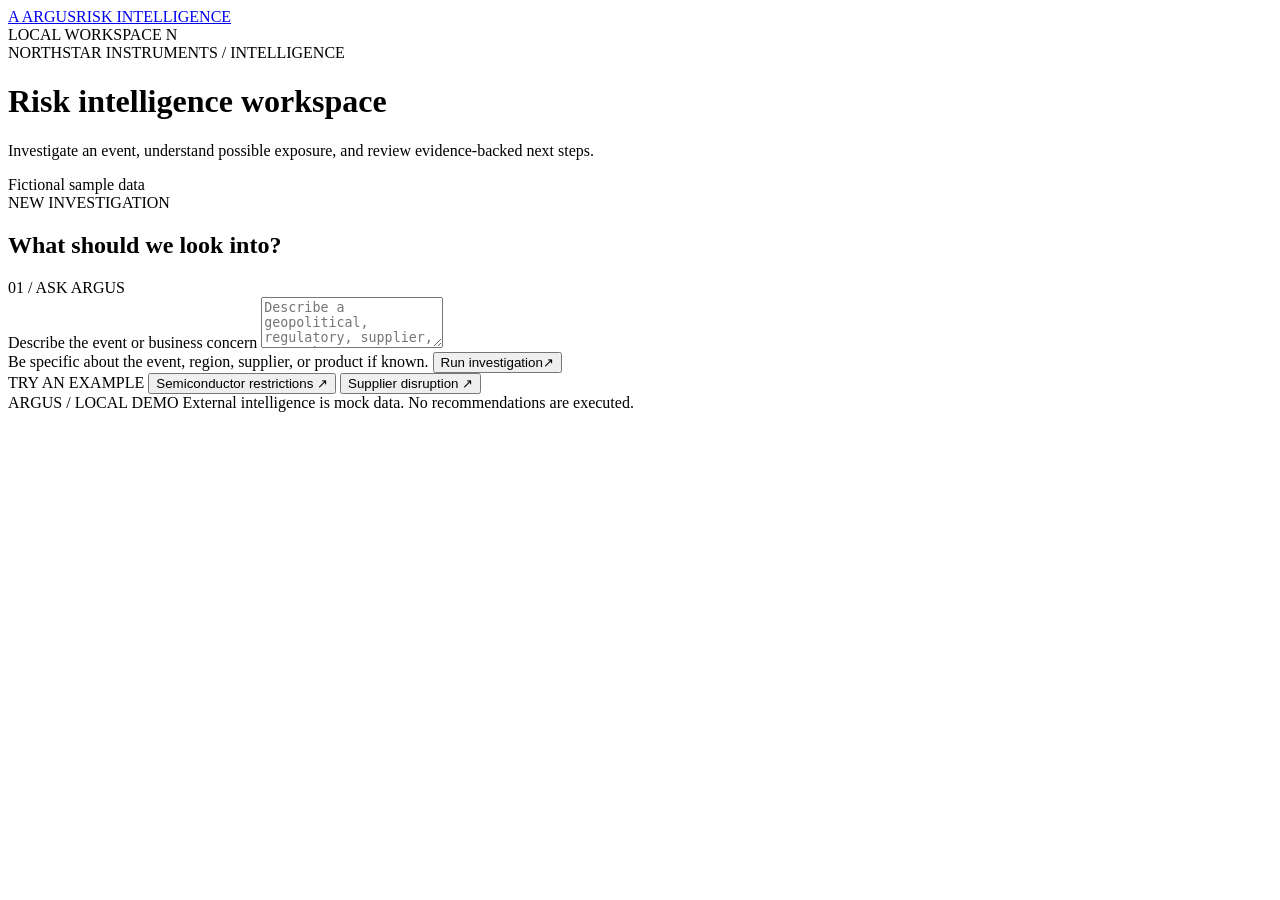
==== web/index.html @ 16a0c3e6 "New project" ====
<!doctype html>
<html lang="en">
<head>
  <meta charset="utf-8">
  <meta name="viewport" content="width=device-width, initial-scale=1">
  <meta name="theme-color" content="#101a24">
  <title>ARGUS | Risk intelligence</title>
  <link rel="stylesheet" href="/assets/styles.css">
  <script src="/assets/app.js" defer></script>
</head>
<body>
  <header class="topbar">
    <a class="brand" href="/" aria-label="ARGUS home">
      <span class="brand-mark" aria-hidden="true">A</span>
      <span>ARGUS<span class="brand-subtitle">RISK INTELLIGENCE</span></span>
    </a>
    <div class="topbar-right">
      <span class="local-indicator"><span></span> LOCAL WORKSPACE</span>
      <span class="avatar" aria-hidden="true">N</span>
    </div>
  </header>

  <main class="page-shell">
    <div class="page-heading">
      <div>
        <div class="eyebrow">NORTHSTAR INSTRUMENTS <span>/</span> INTELLIGENCE</div>
        <h1>Risk intelligence workspace</h1>
        <p class="intro">Investigate an event, understand possible exposure, and review evidence-backed next steps.</p>
      </div>
      <div class="sample-label"><span class="sample-dot"></span> Fictional sample data</div>
    </div>

    <section class="query-card" aria-labelledby="query-title">
      <div class="query-heading">
        <div>
          <div class="section-kicker">NEW INVESTIGATION</div>
          <h2 id="query-title">What should we look into?</h2>
        </div>
        <span class="query-step"><span>01</span> / ASK ARGUS</span>
      </div>
      <form id="investigation-form">
        <label class="visually-hidden" for="question">Describe the event or business concern</label>
        <textarea id="question" name="question" maxlength="2000" rows="3" required
          placeholder="Describe a geopolitical, regulatory, supplier, or market event..."></textarea>
        <div class="form-bottom">
          <span class="input-hint">Be specific about the event, region, supplier, or product if known.</span>
          <button class="primary-button" id="submit-button" type="submit">
            <span>Run investigation</span><span class="button-arrow" aria-hidden="true">↗</span>
          </button>
        </div>
      </form>
      <div class="examples" aria-label="Example questions">
        <span class="examples-label">TRY AN EXAMPLE</span>
        <button type="button" class="example-chip" data-question="There are reports of new semiconductor export restrictions. Investigate what changed, check whether our suppliers or products may be exposed, estimate risk and recommend next actions.">Semiconductor restrictions <span aria-hidden="true">↗</span></button>
        <button type="button" class="example-chip" data-question="A supplier may have announced a production delay. Check the available evidence for Northstar exposure and recommend next steps.">Supplier disruption <span aria-hidden="true">↗</span></button>
      </div>
      <div class="error-banner" id="error-banner" role="alert" hidden></div>
    </section>

    <div class="loading-card" id="loading-card" role="status" hidden>
      <span class="spinner" aria-hidden="true"></span>
      <div><strong>ARGUS is investigating</strong><span>Reviewing available evidence and internal exposure...</span></div>
    </div>

    <section class="results" id="results" aria-live="polite" hidden>
      <div class="results-heading">
        <div>
          <div class="section-kicker">INVESTIGATION RESULTS</div>
          <h2>Assessment overview</h2>
        </div>
        <span class="gate-badge" id="gate-badge"></span>
      </div>

      <div class="score-grid" id="score-grid"></div>
      <div class="results-columns">
        <div class="main-column">
          <section class="panel report-panel">
            <div class="panel-heading">
              <div><span class="panel-icon">▤</span><h3>Executive report</h3></div>
              <span class="panel-note">FACTS · INFERENCE · UNCERTAINTY</span>
            </div>
            <pre class="report-text" id="report-text"></pre>
          </section>

          <section class="panel">
            <div class="panel-heading">
              <div><span class="panel-icon">↗</span><h3>Recommended next steps</h3></div>
              <span class="count-badge" id="action-count"></span>
            </div>
            <div class="card-list" id="actions-list"></div>
          </section>

          <section class="panel">
            <div class="panel-heading">
              <div><span class="panel-icon">◎</span><h3>Evidence reviewed</h3></div>
              <span class="count-badge" id="evidence-count"></span>
            </div>
            <div class="card-list" id="evidence-list"></div>
          </section>
        </div>
        <aside class="side-column">
          <section class="panel">
            <div class="panel-heading"><div><span class="panel-icon">≋</span><h3>Risk dimensions</h3></div></div>
            <div id="dimensions-list"></div>
            <div class="formula-box"><span>SCORING METHOD</span><code id="formula-text"></code></div>
          </section>
          <section class="panel">
            <div class="panel-heading"><div><span class="panel-icon">⚑</span><h3>Conflicts &amp; caveats</h3></div><span class="count-badge" id="conflict-count"></span></div>
            <div class="card-list" id="conflicts-list"></div>
            <div class="limitations-list" id="limitations-list"></div>
          </section>
          <div class="trust-note"><span aria-hidden="true">◈</span><p>ARGUS provides decision support, not a decision. Verify critical information and obtain human approval before acting.</p></div>
        </aside>
      </div>
    </section>

    <footer class="page-footer">
      <span>ARGUS <span class="footer-divider">/</span> LOCAL DEMO</span>
      <span>External intelligence is mock data. No recommendations are executed.</span>
    </footer>
  </main>
</body>
</html>
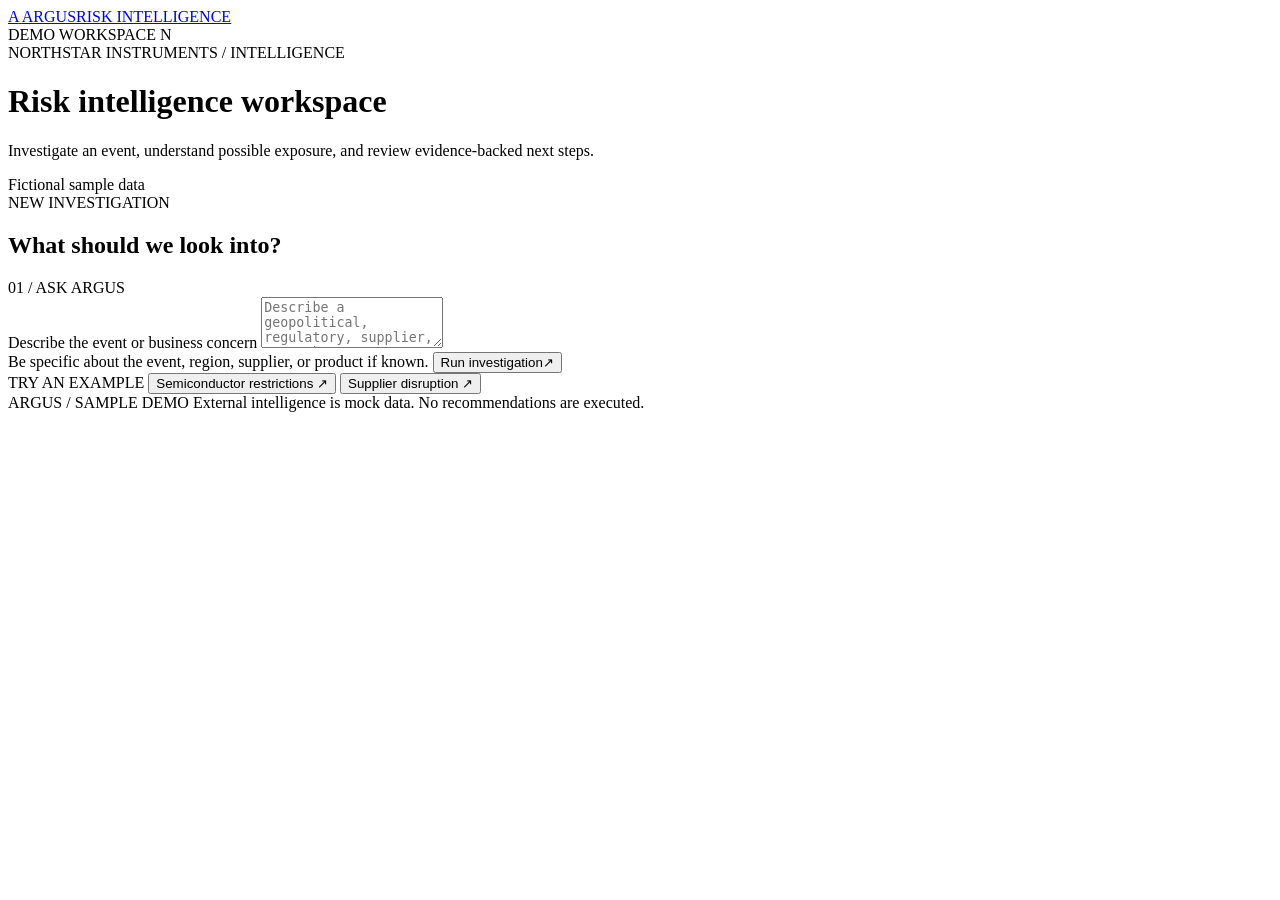
==== commit 61a3185e: "Prepare project for Vercel deployment" ====
--- a/web/index.html
+++ b/web/index.html
@@ -15,7 +15,7 @@
       <span>ARGUS<span class="brand-subtitle">RISK INTELLIGENCE</span></span>
     </a>
     <div class="topbar-right">
-      <span class="local-indicator"><span></span> LOCAL WORKSPACE</span>
+      <span class="local-indicator"><span></span> DEMO WORKSPACE</span>
       <span class="avatar" aria-hidden="true">N</span>
     </div>
   </header>
@@ -115,7 +115,7 @@
     </section>
 
     <footer class="page-footer">
-      <span>ARGUS <span class="footer-divider">/</span> LOCAL DEMO</span>
+      <span>ARGUS <span class="footer-divider">/</span> SAMPLE DEMO</span>
       <span>External intelligence is mock data. No recommendations are executed.</span>
     </footer>
   </main>
